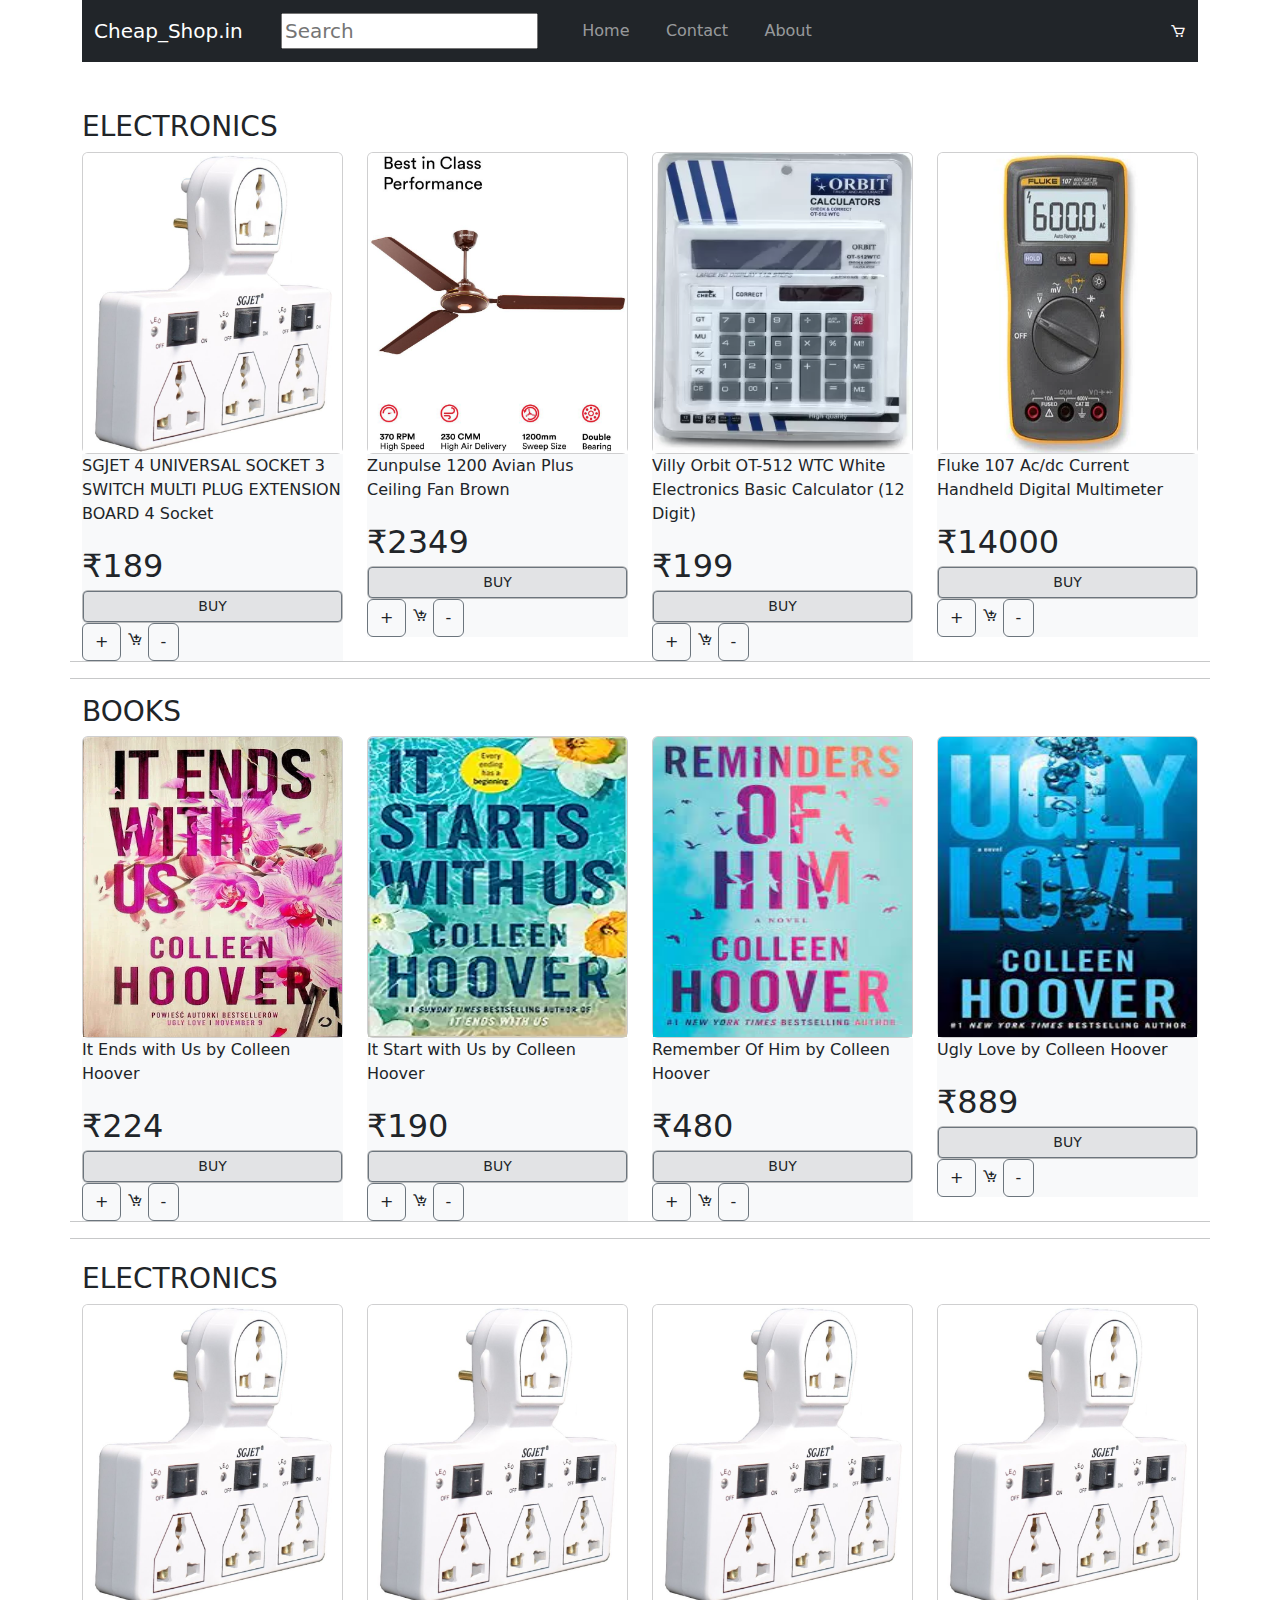
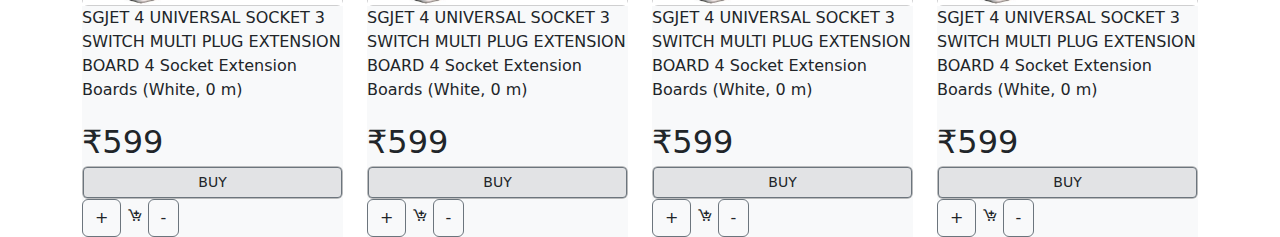
==== HTML/Home.html @ 95d1784e "HTML added" ====
<!DOCTYPE html>
<html lang="en">

<head>
    <meta charset="UTF-8" />
    <meta name="viewport" content="width=device-width, initial-scale=1.0" />
    <title>Cheap_Shop</title>
    <link href='https://unpkg.com/boxicons@2.1.4/css/boxicons.min.css' rel='stylesheet'>
    <link rel="stylesheet" href="../CSS/bootstrap.min.css" />
    <link href="https://unpkg.com/boxicons@2.1.4/css/boxicons.min.css" rel="stylesheet" />
    <link rel="stylesheet" href="https://cdnjs.cloudflare.com/ajax/libs/font-awesome/4.7.0/css/font-awesome.min.css">
    <meta name="viewport" content="width=device-width, initial-scale=1">

</head>

<body>
    <header>
        <div class="container">
            <nav class="navbar navbar-expand-md bg-dark navbar-dark">
                <div class="container-fluid">
                    <a href="#" class="navbar-brand">
                        Cheap_Shop.in
                        &nbsp&nbsp&nbsp&nbsp
                        <input id="search " type="text" placeholder="Search" autocomplete="off">
                    </a>&nbsp&nbsp&nbsp&nbsp
                    <ul class="navbar-nav me-auto">
                        <li class="nav-item">
                            <a href="#" class="nav-link">Home</a>
                        </li>&nbsp&nbsp&nbsp&nbsp
                        <li class="nav-item">
                            <a href="#" class="nav-link">Contact</a>
                        </li>&nbsp&nbsp&nbsp&nbsp
                        <li class="nav-item">
                            <a href="#" class="nav-link">About</a>
                        </li>
                    </ul>
                    <i class='bx bx-cart bx-tada' style='color:#fff9f9'></i>
                </div>
            </nav>
        </div>
    </header>

    <br><br />


    <!-- FIRST ROW -->
    <!-- 1 -->
    <div class="container">
        <header>
            <nav>
                <h3>ELECTRONICS</h3>
            </nav>
        </header>
        <div class="row">
            <div class="col-md-3">
                <div class="card bg-light-subtle">
                    <img class="card-img-top" src="../Images/electronics1.jpg" alt="UNIVERSAL SOCKET" width="150px"
                        height="300px" />
                </div>
                <div class="card-body bg-body-tertiary">
                    <p>
                        SGJET 4 UNIVERSAL SOCKET 3 SWITCH MULTI PLUG EXTENSION BOARD 4 Socket
                    </p>
                    <span style="font-size: 2em;">₹189</span>
                    <div class="card footer bg-secondary-subtle">
                        <button class="btn border border-secondary btn-sm">BUY</button>
                    </div>
                    <button class="btn border border-secondary">+</button>
                    <i class='bx bx-cart-add bx-flashing'></i>
                    <button class="btn border border-secondary">-</button>
                </div>
            </div>


            </hr>
            <br>
            <!-- 2 -->
            <div class="col-md-3">
                <div class="card bg-light-subtle">
                    <img class="card-img-top" src="../Images/electronics2.jpg" alt="Ceiling Fan" width="50px"
                        height="300px" />
                </div>
                <div class="card-body bg-body-tertiary">
                    <p>
                        Zunpulse 1200 Avian Plus Ceiling Fan Brown
                    </p>
                    <span style="font-size: 2em;">₹2349</span>
                    <div class="card footer bg-secondary-subtle">
                        <button class="btn border border-secondary btn-sm">BUY</button>
                    </div>
                    <button class="btn border border-secondary">+</button>
                    <i class='bx bx-cart-add bx-flashing'></i>
                    <button class="btn border border-secondary">-</button>
                </div>
            </div>

            <!-- 3 -->
            <div class="col-md-3">
                <div class="card bg-light-subtle">
                    <img class="card-img-top" src="../Images/electronics3.jpg" alt="Calculator" width="50px"
                        height="300px" />
                </div>
                <div class="card-body bg-body-tertiary">
                    <p>
                        Villy Orbit OT-512 WTC White Electronics Basic Calculator (12 Digit)
                    </p>
                    <span style="font-size: 2em;">₹199</span>
                    <div class="card footer bg-secondary-subtle">
                        <button class="btn border border-secondary btn-sm">BUY</button>
                    </div>
                    <button class="btn border border-secondary">+</button>
                    <i class='bx bx-cart-add bx-flashing'></i>
                    <button class="btn border border-secondary">-</button>
                </div>
            </div>
            <!-- 4 -->
            <div class="col-md-3">
                <div class="card bg-light-subtle">
                    <img class="card-img-top" src="../Images/electronics4.jpg" alt="UNIVERSAL SOCKET" width="50px"
                        height="300px" />
                </div>
                <div class="card-body bg-body-tertiary">
                    <p>
                        Fluke 107 Ac/dc Current Handheld Digital Multimeter
                    </p>
                    <span style="font-size: 2em;">₹14000</span>
                    <div class="card footer bg-secondary-subtle">
                        <button class="btn border border-secondary btn-sm">BUY</button>
                    </div>
                    <button class="btn border border-secondary">+</button>
                    <i class='bx bx-cart-add bx-flashing'></i>
                    <button class="btn border border-secondary">-</button>
                </div>
            </div>

            <br><br />

<!-- SECOND ROW -->
<!-- 1 -->
<hr><hr/>
            <div class="container">
                <header>
                    <nav>
                        <h3>BOOKS</h3>
                    </nav>
                </header>
                <div class="row">
                    <div class="col-md-3">
                        <div class="card bg-light-subtle">
                            <img class="card-img-top" src="../Images/books1" alt="LOADING.." width="150px"
                                height="300px" />
                        </div>
                        <div class="card-body bg-body-tertiary">
                            <p>
                                It Ends with Us by Colleen Hoover
                            </p>
                            <span style="font-size: 2em;">₹224</span>
                            <div class="card footer bg-secondary-subtle">
                                <button class="btn border border-secondary btn-sm">BUY</button>
                            </div>
                            <button class="btn border border-secondary">+</button>
                            <i class='bx bx-cart-add bx-flashing'></i>
                            <button class="btn border border-secondary">-</button>
                        </div>
                    </div>
                    </hr>
                    <br>

     <!-- 2 -->
                    <div class="col-md-3">
                        <div class="card bg-light-subtle">
                            <img class="card-img-top" src="../Images/books2" alt="LOADING..."
                                width="50px" height="300px" />
                        </div>
                        <div class="card-body bg-body-tertiary">
                            <p>
                                It Start with Us by Colleen Hoover
                            </p>
                            <span style="font-size: 2em;">₹190</span>
                            <div class="card footer bg-secondary-subtle">
                                <button class="btn border border-secondary btn-sm">BUY</button>
                            </div>
                            <button class="btn border border-secondary">+</button>
                            <i class='bx bx-cart-add bx-flashing'></i>
                            <button class="btn border border-secondary">-</button>
                        </div>
                    </div>

                    <!-- 3 -->
                    <div class="col-md-3">
                        <div class="card bg-light-subtle">
                            <img class="card-img-top" src="../Images/books3" alt="LOADING..."
                                width="50px" height="300px" />
                        </div>
                        <div class="card-body bg-body-tertiary">
                            <p>
                                Remember Of Him by Colleen Hoover
                            </p>
                            <span style="font-size: 2em;">₹480</span>
                            <div class="card footer bg-secondary-subtle">
                                <button class="btn border border-secondary btn-sm">BUY</button>
                            </div>
                            <button class="btn border border-secondary">+</button>
                            <i class='bx bx-cart-add bx-flashing'></i>
                            <button class="btn border border-secondary">-</button>
                        </div>
                    </div>

                    <!-- 4 -->
                    <div class="col-md-3">
                        <div class="card bg-light-subtle">
                            <img class="card-img-top" src="../Images/books4" alt="LOADING.."
                                width="50px" height="300px" />
                        </div>
                        <div class="card-body bg-body-tertiary">
                            <p>
                              Ugly Love by Colleen Hoover
                            </p>
                            <span style="font-size: 2em;">₹889</span>
                            <div class="card footer bg-secondary-subtle">
                                <button class="btn border border-secondary btn-sm">BUY</button>
                            </div>
                            <button class="btn border border-secondary">+</button>
                            <i class='bx bx-cart-add bx-flashing'></i>
                            <button class="btn border border-secondary">-</button>
                        </div>
                    </div>

<hr><hr/>
<!-- THIRD ROW -->
<!-- 1 -->
                    <br>
                    <div class="container">
                        <header>
                            <nav>
                                <h3>ELECTRONICS</h3>
                            </nav>
                        </header>
                        <div class="row">
                            <div class="col-md-3">
                                <div class="card bg-light-subtle">
                                    <img class="card-img-top" src="../Images/electronics1.jpg" alt="UNIVERSAL SOCKET"
                                        width="150px" height="300px" />
                                </div>
                                <div class="card-body bg-body-tertiary">
                                    <p>
                                        SGJET 4 UNIVERSAL SOCKET 3 SWITCH MULTI PLUG EXTENSION BOARD 4 Socket Extension
                                        Boards (White, 0
                                        m)
                                    </p>
                                    <span style="font-size: 2em;">₹599</span>
                                    <div class="card footer bg-secondary-subtle">
                                        <button class="btn border border-secondary btn-sm">BUY</button>
                                    </div>
                                    <button class="btn border border-secondary">+</button>
                                    <i class='bx bx-cart-add bx-flashing'></i>
                                    <button class="btn border border-secondary">-</button>
                                </div>
                            </div>


                            </hr>
                            <br>

                            <div class="col-md-3">
                                <div class="card bg-light-subtle">
                                    <img class="card-img-top" src="../Images/electronics1.jpg" alt="UNIVERSAL SOCKET"
                                        width="50px" height="300px" />
                                </div>
                                <div class="card-body bg-body-tertiary">
                                    <p>
                                        SGJET 4 UNIVERSAL SOCKET 3 SWITCH MULTI PLUG EXTENSION BOARD 4 Socket Extension
                                        Boards (White, 0
                                        m)
                                    </p>
                                    <span style="font-size: 2em;">₹599</span>
                                    <div class="card footer bg-secondary-subtle">
                                        <button class="btn border border-secondary btn-sm">BUY</button>
                                    </div>
                                    <button class="btn border border-secondary">+</button>
                                    <i class='bx bx-cart-add bx-flashing'></i>
                                    <button class="btn border border-secondary">-</button>
                                </div>
                            </div>

                            <div class="col-md-3">
                                <div class="card bg-light-subtle">
                                    <img class="card-img-top" src="../Images/electronics1.jpg" alt="UNIVERSAL SOCKET"
                                        width="50px" height="300px" />
                                </div>
                                <div class="card-body bg-body-tertiary">
                                    <p>
                                        SGJET 4 UNIVERSAL SOCKET 3 SWITCH MULTI PLUG EXTENSION BOARD 4 Socket Extension
                                        Boards (White, 0
                                        m)
                                    </p>
                                    <span style="font-size: 2em;">₹599</span>
                                    <div class="card footer bg-secondary-subtle">
                                        <button class="btn border border-secondary btn-sm">BUY</button>
                                    </div>
                                    <button class="btn border border-secondary">+</button>
                                    <i class='bx bx-cart-add bx-flashing'></i>
                                    <button class="btn border border-secondary">-</button>
                                </div>
                            </div>
                            <div class="col-md-3">
                                <div class="card bg-light-subtle">
                                    <img class="card-img-top" src="../Images/electronics1.jpg" alt="UNIVERSAL SOCKET"
                                        width="50px" height="300px" />
                                </div>
                                <div class="card-body bg-body-tertiary">
                                    <p>
                                        SGJET 4 UNIVERSAL SOCKET 3 SWITCH MULTI PLUG EXTENSION BOARD 4 Socket Extension
                                        Boards (White, 0
                                        m)
                                    </p>
                                    <span style="font-size: 2em;">₹599</span>
                                    <div class="card footer bg-secondary-subtle">
                                        <button class="btn border border-secondary btn-sm">BUY</button>
                                    </div>
                                    <button class="btn border border-secondary">+</button>
                                    <i class='bx bx-cart-add bx-flashing'></i>
                                    <button class="btn border border-secondary">-</button>
                                </div>
                            </div>


                            <br /><br />
                            <br />

                            <script src="../JS/bootstrap.bundle.min.js"></script>
</body>

</html>
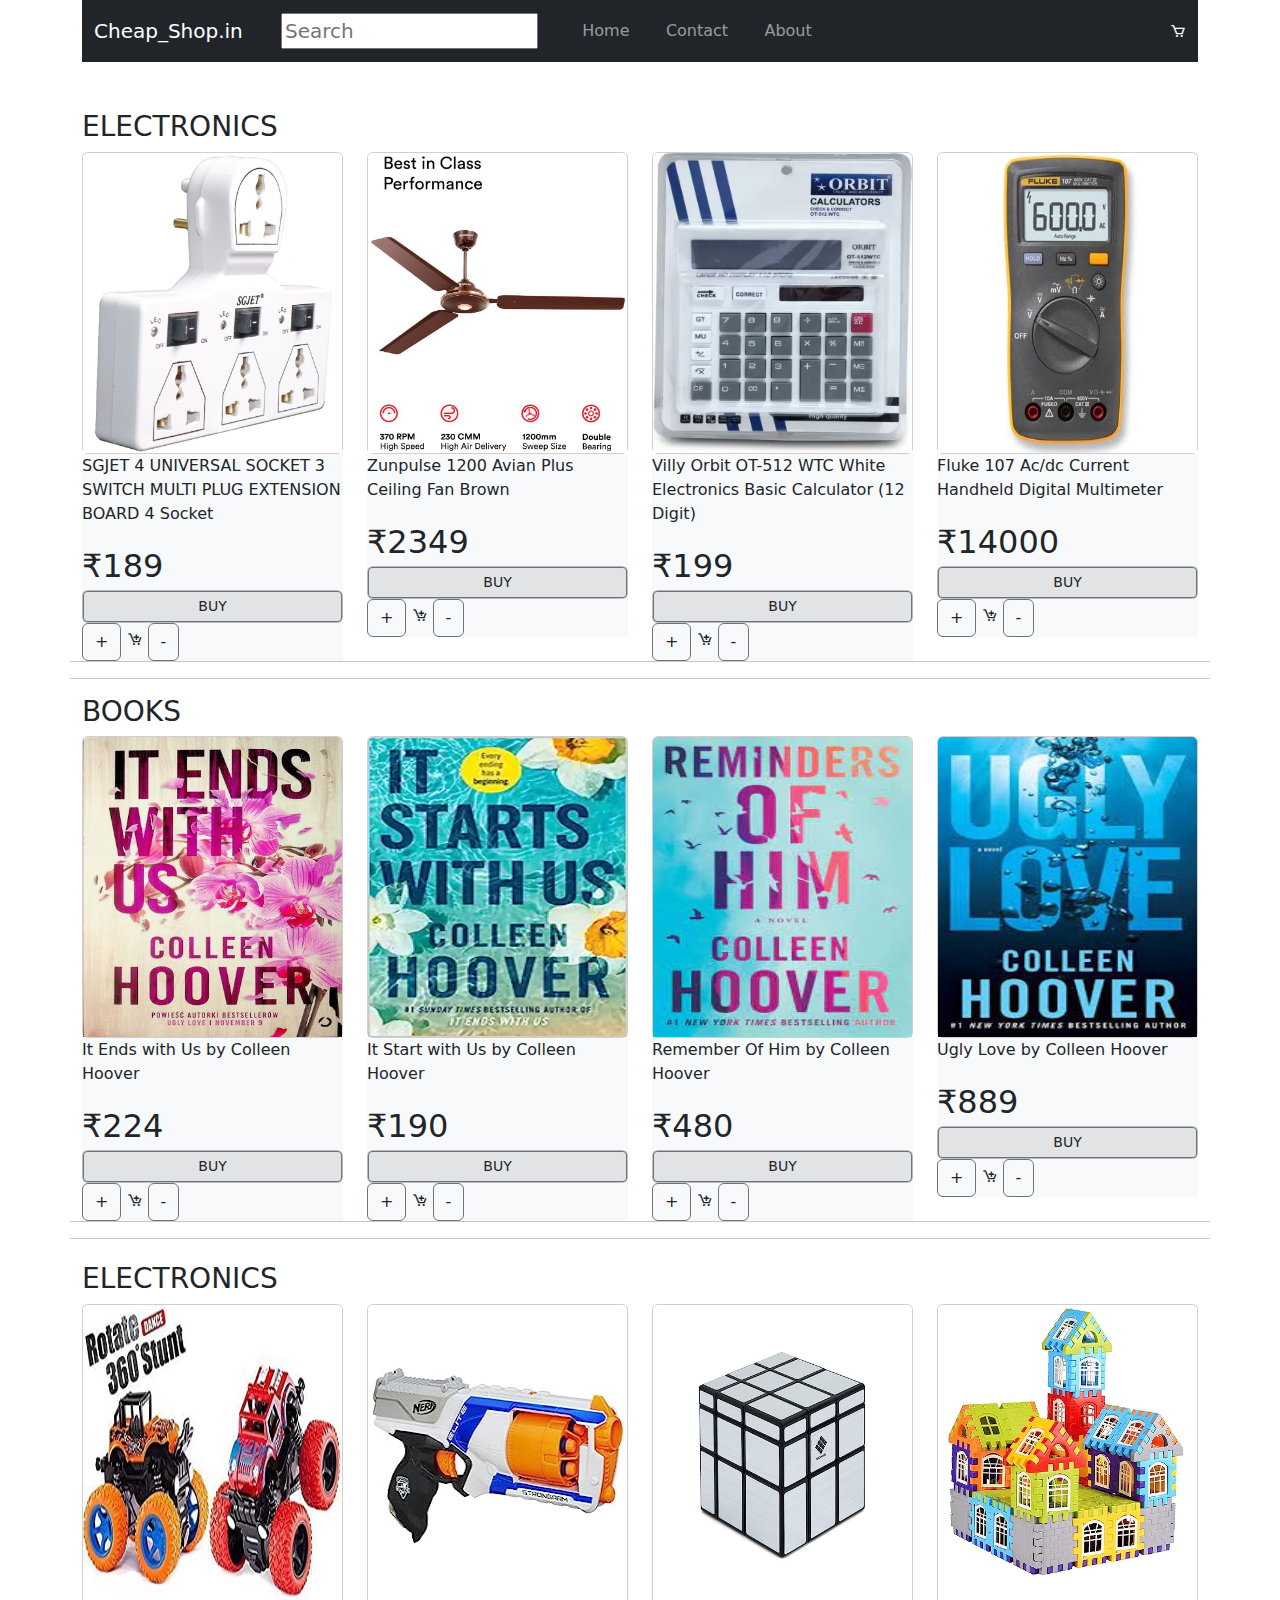
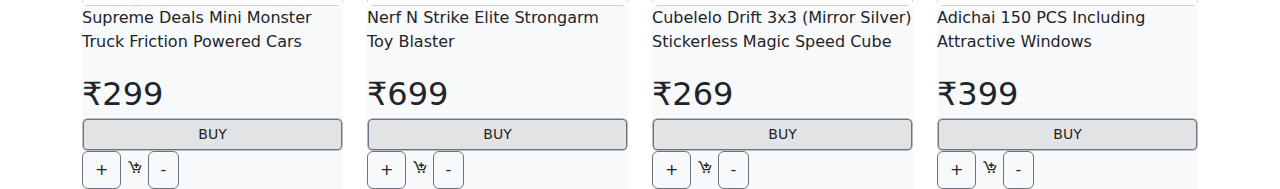
==== commit 81b5c1a0: "added" ====
--- a/HTML/Home.html
+++ b/HTML/Home.html
@@ -135,9 +135,10 @@
 
             <br><br />
 
-<!-- SECOND ROW -->
-<!-- 1 -->
-<hr><hr/>
+            <!-- SECOND ROW -->
+            <!-- 1 -->
+            <hr>
+            <hr />
             <div class="container">
                 <header>
                     <nav>
@@ -166,11 +167,11 @@
                     </hr>
                     <br>
 
-     <!-- 2 -->
+                    <!-- 2 -->
                     <div class="col-md-3">
                         <div class="card bg-light-subtle">
-                            <img class="card-img-top" src="../Images/books2" alt="LOADING..."
-                                width="50px" height="300px" />
+                            <img class="card-img-top" src="../Images/books2" alt="LOADING..." width="50px"
+                                height="300px" />
                         </div>
                         <div class="card-body bg-body-tertiary">
                             <p>
@@ -189,8 +190,8 @@
                     <!-- 3 -->
                     <div class="col-md-3">
                         <div class="card bg-light-subtle">
-                            <img class="card-img-top" src="../Images/books3" alt="LOADING..."
-                                width="50px" height="300px" />
+                            <img class="card-img-top" src="../Images/books3" alt="LOADING..." width="50px"
+                                height="300px" />
                         </div>
                         <div class="card-body bg-body-tertiary">
                             <p>
@@ -209,12 +210,12 @@
                     <!-- 4 -->
                     <div class="col-md-3">
                         <div class="card bg-light-subtle">
-                            <img class="card-img-top" src="../Images/books4" alt="LOADING.."
-                                width="50px" height="300px" />
+                            <img class="card-img-top" src="../Images/books4" alt="LOADING.." width="50px"
+                                height="300px" />
                         </div>
                         <div class="card-body bg-body-tertiary">
                             <p>
-                              Ugly Love by Colleen Hoover
+                                Ugly Love by Colleen Hoover
                             </p>
                             <span style="font-size: 2em;">₹889</span>
                             <div class="card footer bg-secondary-subtle">
@@ -226,9 +227,10 @@
                         </div>
                     </div>
 
-<hr><hr/>
-<!-- THIRD ROW -->
-<!-- 1 -->
+                    <hr>
+                    <hr />
+                    <!-- THIRD ROW -->
+                    <!-- 1 -->
                     <br>
                     <div class="container">
                         <header>
@@ -239,16 +241,14 @@
                         <div class="row">
                             <div class="col-md-3">
                                 <div class="card bg-light-subtle">
-                                    <img class="card-img-top" src="../Images/electronics1.jpg" alt="UNIVERSAL SOCKET"
-                                        width="150px" height="300px" />
+                                    <img class="card-img-top" src="../Images/toys1" alt="LOADING..." width="150px"
+                                        height="300px" />
                                 </div>
                                 <div class="card-body bg-body-tertiary">
                                     <p>
-                                        SGJET 4 UNIVERSAL SOCKET 3 SWITCH MULTI PLUG EXTENSION BOARD 4 Socket Extension
-                                        Boards (White, 0
-                                        m)
+                                        Supreme Deals Mini Monster Truck Friction Powered Cars
                                     </p>
-                                    <span style="font-size: 2em;">₹599</span>
+                                    <span style="font-size: 2em;">₹299</span>
                                     <div class="card footer bg-secondary-subtle">
                                         <button class="btn border border-secondary btn-sm">BUY</button>
                                     </div>
@@ -262,18 +262,17 @@
                             </hr>
                             <br>
 
+  <!-- 2 -->
                             <div class="col-md-3">
                                 <div class="card bg-light-subtle">
-                                    <img class="card-img-top" src="../Images/electronics1.jpg" alt="UNIVERSAL SOCKET"
-                                        width="50px" height="300px" />
+                                    <img class="card-img-top" src="../Images/toys2" alt="LOADING.." width="50px"
+                                        height="300px" />
                                 </div>
                                 <div class="card-body bg-body-tertiary">
                                     <p>
-                                        SGJET 4 UNIVERSAL SOCKET 3 SWITCH MULTI PLUG EXTENSION BOARD 4 Socket Extension
-                                        Boards (White, 0
-                                        m)
+                                        Nerf N Strike Elite Strongarm Toy Blaster
                                     </p>
-                                    <span style="font-size: 2em;">₹599</span>
+                                    <span style="font-size: 2em;">₹699</span>
                                     <div class="card footer bg-secondary-subtle">
                                         <button class="btn border border-secondary btn-sm">BUY</button>
                                     </div>
@@ -283,18 +282,17 @@
                                 </div>
                             </div>
 
+ <!-- 3 -->
                             <div class="col-md-3">
                                 <div class="card bg-light-subtle">
-                                    <img class="card-img-top" src="../Images/electronics1.jpg" alt="UNIVERSAL SOCKET"
+                                    <img class="card-img-top" src="../Images/toys4.jpg" alt="LOADING..."
                                         width="50px" height="300px" />
                                 </div>
                                 <div class="card-body bg-body-tertiary">
                                     <p>
-                                        SGJET 4 UNIVERSAL SOCKET 3 SWITCH MULTI PLUG EXTENSION BOARD 4 Socket Extension
-                                        Boards (White, 0
-                                        m)
+                                        Cubelelo Drift 3x3 (Mirror Silver) Stickerless Magic Speed Cube
                                     </p>
-                                    <span style="font-size: 2em;">₹599</span>
+                                    <span style="font-size: 2em;">₹269</span>
                                     <div class="card footer bg-secondary-subtle">
                                         <button class="btn border border-secondary btn-sm">BUY</button>
                                     </div>
@@ -303,18 +301,18 @@
                                     <button class="btn border border-secondary">-</button>
                                 </div>
                             </div>
+
+  <!-- 4 -->
                             <div class="col-md-3">
                                 <div class="card bg-light-subtle">
-                                    <img class="card-img-top" src="../Images/electronics1.jpg" alt="UNIVERSAL SOCKET"
+                                    <img class="card-img-top" src="../Images/toys3.jpg" alt="LOADING..."
                                         width="50px" height="300px" />
                                 </div>
                                 <div class="card-body bg-body-tertiary">
                                     <p>
-                                        SGJET 4 UNIVERSAL SOCKET 3 SWITCH MULTI PLUG EXTENSION BOARD 4 Socket Extension
-                                        Boards (White, 0
-                                        m)
+                                        Adichai 150 PCS Including Attractive Windows
                                     </p>
-                                    <span style="font-size: 2em;">₹599</span>
+                                    <span style="font-size: 2em;">₹399</span>
                                     <div class="card footer bg-secondary-subtle">
                                         <button class="btn border border-secondary btn-sm">BUY</button>
                                     </div>
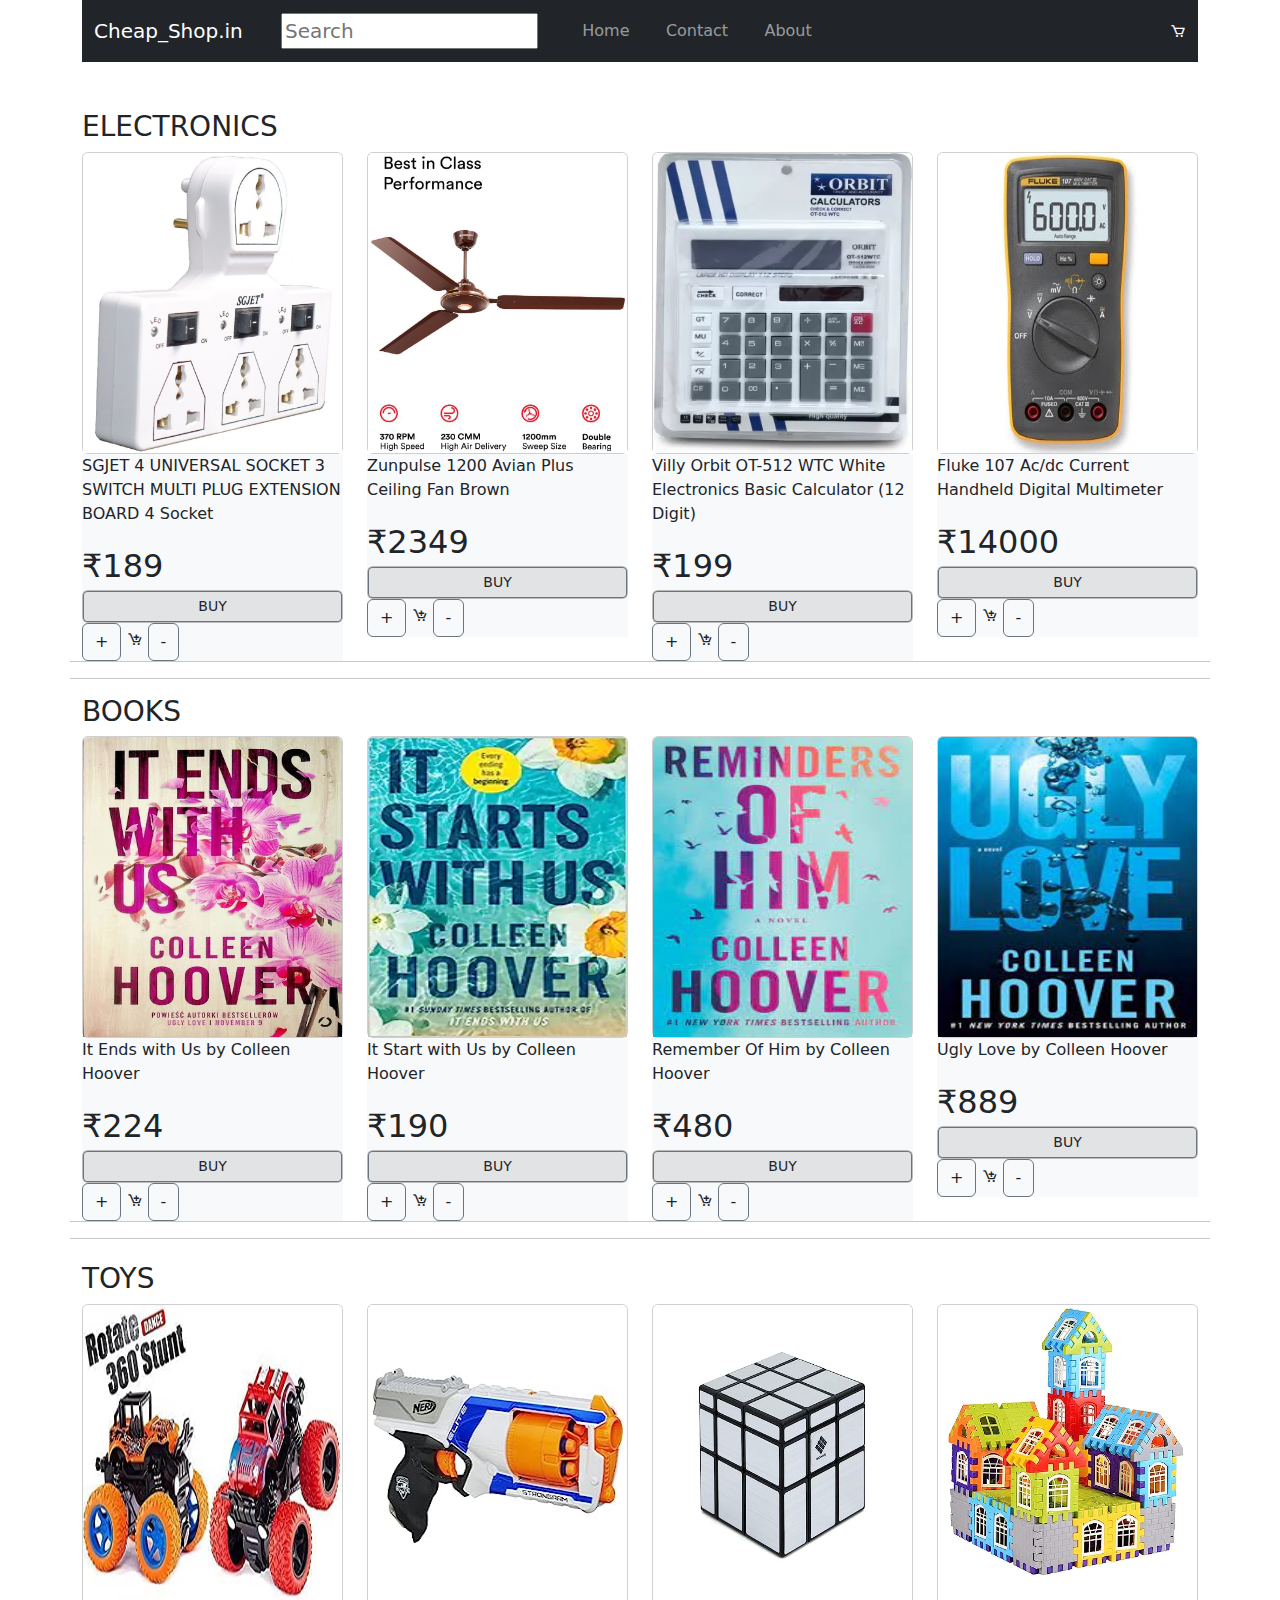
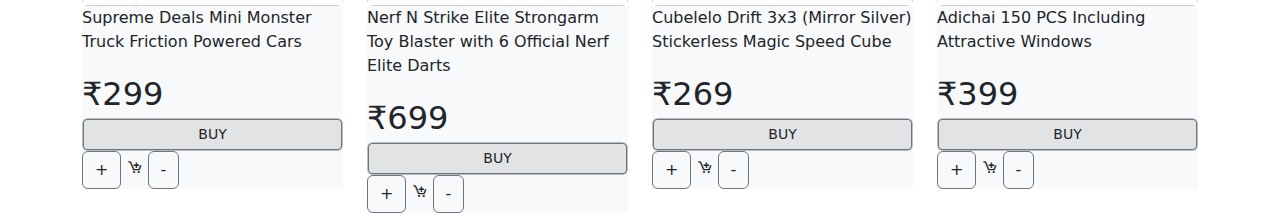
==== commit aca41d85: "added" ====
--- a/HTML/Home.html
+++ b/HTML/Home.html
@@ -235,7 +235,7 @@
                     <div class="container">
                         <header>
                             <nav>
-                                <h3>ELECTRONICS</h3>
+                                <h3>TOYS</h3>
                             </nav>
                         </header>
                         <div class="row">
@@ -270,7 +270,7 @@
                                 </div>
                                 <div class="card-body bg-body-tertiary">
                                     <p>
-                                        Nerf N Strike Elite Strongarm Toy Blaster
+                                        Nerf N Strike Elite Strongarm Toy Blaster with 6 Official Nerf Elite Darts
                                     </p>
                                     <span style="font-size: 2em;">₹699</span>
                                     <div class="card footer bg-secondary-subtle">
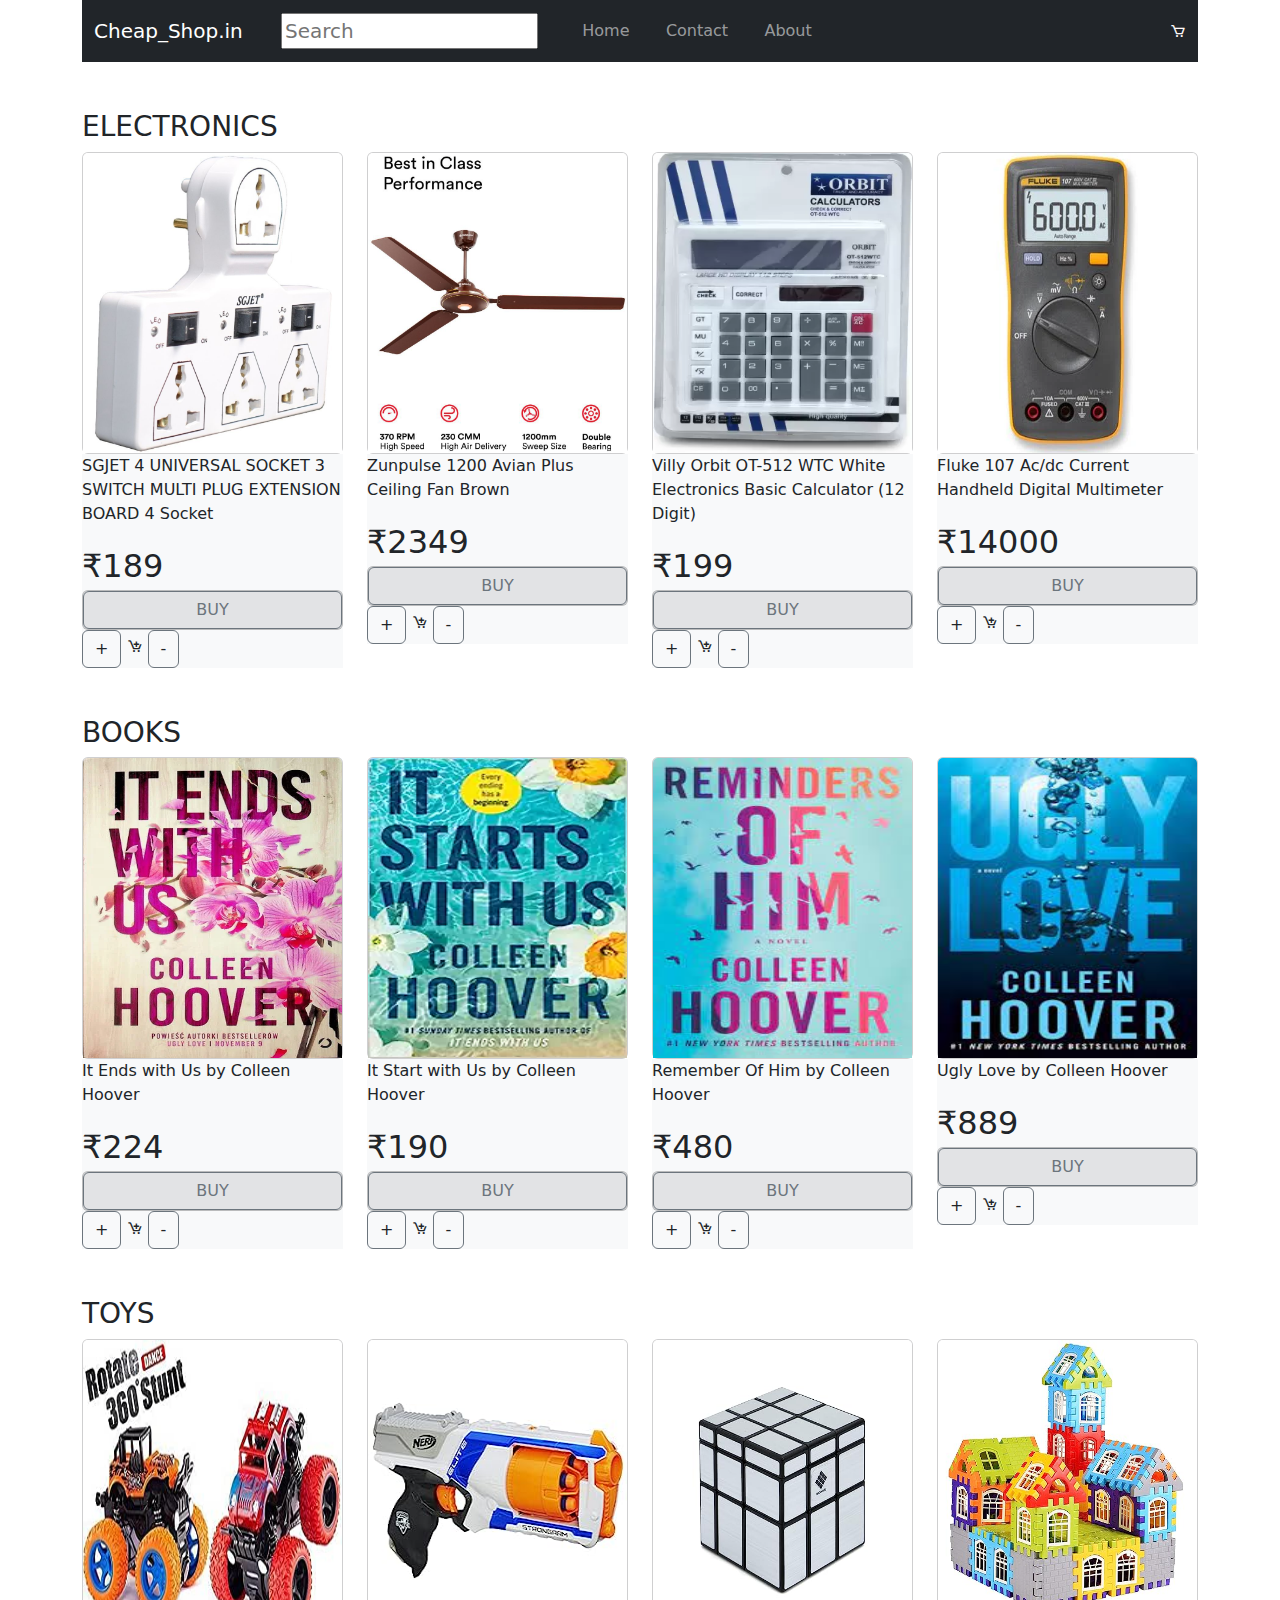
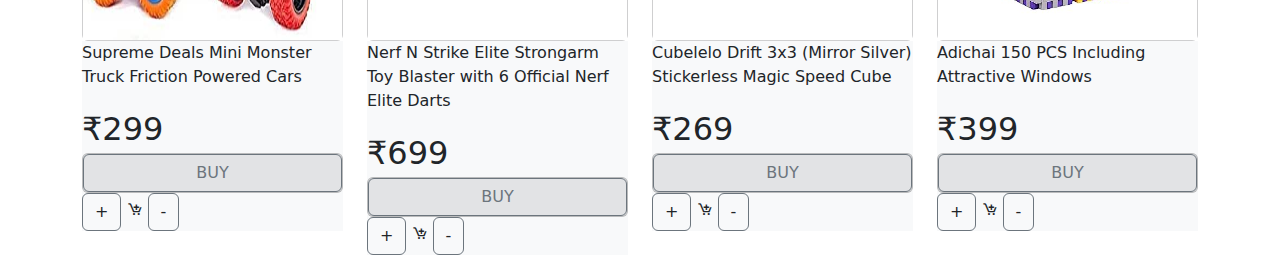
==== commit 1821af38: "added" ====
--- a/HTML/Home.html
+++ b/HTML/Home.html
@@ -10,7 +10,6 @@
     <link href="https://unpkg.com/boxicons@2.1.4/css/boxicons.min.css" rel="stylesheet" />
     <link rel="stylesheet" href="https://cdnjs.cloudflare.com/ajax/libs/font-awesome/4.7.0/css/font-awesome.min.css">
     <meta name="viewport" content="width=device-width, initial-scale=1">
-
 </head>
 
 <body>
@@ -63,7 +62,7 @@
                     </p>
                     <span style="font-size: 2em;">₹189</span>
                     <div class="card footer bg-secondary-subtle">
-                        <button class="btn border border-secondary btn-sm">BUY</button>
+                        <button class="btn btn-outline-secondary">BUY</button>
                     </div>
                     <button class="btn border border-secondary">+</button>
                     <i class='bx bx-cart-add bx-flashing'></i>
@@ -86,7 +85,7 @@
                     </p>
                     <span style="font-size: 2em;">₹2349</span>
                     <div class="card footer bg-secondary-subtle">
-                        <button class="btn border border-secondary btn-sm">BUY</button>
+                        <button class="btn btn-outline-secondary">BUY</button>
                     </div>
                     <button class="btn border border-secondary">+</button>
                     <i class='bx bx-cart-add bx-flashing'></i>
@@ -106,7 +105,7 @@
                     </p>
                     <span style="font-size: 2em;">₹199</span>
                     <div class="card footer bg-secondary-subtle">
-                        <button class="btn border border-secondary btn-sm">BUY</button>
+                        <button class="btn btn-outline-secondary">BUY</button>
                     </div>
                     <button class="btn border border-secondary">+</button>
                     <i class='bx bx-cart-add bx-flashing'></i>
@@ -125,7 +124,7 @@
                     </p>
                     <span style="font-size: 2em;">₹14000</span>
                     <div class="card footer bg-secondary-subtle">
-                        <button class="btn border border-secondary btn-sm">BUY</button>
+                        <button class="btn btn-outline-secondary">BUY</button>
                     </div>
                     <button class="btn border border-secondary">+</button>
                     <i class='bx bx-cart-add bx-flashing'></i>
@@ -133,13 +132,13 @@
                 </div>
             </div>
 
-            <br><br />
+
 
             <!-- SECOND ROW -->
             <!-- 1 -->
-            <hr>
-            <hr />
+
             <div class="container">
+                <br><br />
                 <header>
                     <nav>
                         <h3>BOOKS</h3>
@@ -157,7 +156,7 @@
                             </p>
                             <span style="font-size: 2em;">₹224</span>
                             <div class="card footer bg-secondary-subtle">
-                                <button class="btn border border-secondary btn-sm">BUY</button>
+                                <button class="btn btn-outline-secondary">BUY</button>
                             </div>
                             <button class="btn border border-secondary">+</button>
                             <i class='bx bx-cart-add bx-flashing'></i>
@@ -179,7 +178,7 @@
                             </p>
                             <span style="font-size: 2em;">₹190</span>
                             <div class="card footer bg-secondary-subtle">
-                                <button class="btn border border-secondary btn-sm">BUY</button>
+                                <button class="btn btn-outline-secondary">BUY</button>
                             </div>
                             <button class="btn border border-secondary">+</button>
                             <i class='bx bx-cart-add bx-flashing'></i>
@@ -199,7 +198,7 @@
                             </p>
                             <span style="font-size: 2em;">₹480</span>
                             <div class="card footer bg-secondary-subtle">
-                                <button class="btn border border-secondary btn-sm">BUY</button>
+                                <button class="btn btn-outline-secondary">BUY</button>
                             </div>
                             <button class="btn border border-secondary">+</button>
                             <i class='bx bx-cart-add bx-flashing'></i>
@@ -219,7 +218,7 @@
                             </p>
                             <span style="font-size: 2em;">₹889</span>
                             <div class="card footer bg-secondary-subtle">
-                                <button class="btn border border-secondary btn-sm">BUY</button>
+                                <button class="btn btn-outline-secondary">BUY</button>
                             </div>
                             <button class="btn border border-secondary">+</button>
                             <i class='bx bx-cart-add bx-flashing'></i>
@@ -227,12 +226,11 @@
                         </div>
                     </div>
 
-                    <hr>
-                    <hr />
                     <!-- THIRD ROW -->
                     <!-- 1 -->
                     <br>
                     <div class="container">
+                        <br><br />
                         <header>
                             <nav>
                                 <h3>TOYS</h3>
@@ -250,7 +248,7 @@
                                     </p>
                                     <span style="font-size: 2em;">₹299</span>
                                     <div class="card footer bg-secondary-subtle">
-                                        <button class="btn border border-secondary btn-sm">BUY</button>
+                                        <button class="btn btn-outline-secondary">BUY</button>
                                     </div>
                                     <button class="btn border border-secondary">+</button>
                                     <i class='bx bx-cart-add bx-flashing'></i>
@@ -262,7 +260,7 @@
                             </hr>
                             <br>
 
-  <!-- 2 -->
+                            <!-- 2 -->
                             <div class="col-md-3">
                                 <div class="card bg-light-subtle">
                                     <img class="card-img-top" src="../Images/toys2" alt="LOADING.." width="50px"
@@ -274,7 +272,7 @@
                                     </p>
                                     <span style="font-size: 2em;">₹699</span>
                                     <div class="card footer bg-secondary-subtle">
-                                        <button class="btn border border-secondary btn-sm">BUY</button>
+                                        <button class="btn btn-outline-secondary">BUY</button>
                                     </div>
                                     <button class="btn border border-secondary">+</button>
                                     <i class='bx bx-cart-add bx-flashing'></i>
@@ -282,11 +280,11 @@
                                 </div>
                             </div>
 
- <!-- 3 -->
+                            <!-- 3 -->
                             <div class="col-md-3">
                                 <div class="card bg-light-subtle">
-                                    <img class="card-img-top" src="../Images/toys4.jpg" alt="LOADING..."
-                                        width="50px" height="300px" />
+                                    <img class="card-img-top" src="../Images/toys4.jpg" alt="LOADING..." width="50px"
+                                        height="300px" />
                                 </div>
                                 <div class="card-body bg-body-tertiary">
                                     <p>
@@ -294,7 +292,7 @@
                                     </p>
                                     <span style="font-size: 2em;">₹269</span>
                                     <div class="card footer bg-secondary-subtle">
-                                        <button class="btn border border-secondary btn-sm">BUY</button>
+                                        <button class="btn btn-outline-secondary">BUY</button>
                                     </div>
                                     <button class="btn border border-secondary">+</button>
                                     <i class='bx bx-cart-add bx-flashing'></i>
@@ -302,11 +300,11 @@
                                 </div>
                             </div>
 
-  <!-- 4 -->
+                            <!-- 4 -->
                             <div class="col-md-3">
                                 <div class="card bg-light-subtle">
-                                    <img class="card-img-top" src="../Images/toys3.jpg" alt="LOADING..."
-                                        width="50px" height="300px" />
+                                    <img class="card-img-top" src="../Images/toys3.jpg" alt="LOADING..." width="50px"
+                                        height="300px" />
                                 </div>
                                 <div class="card-body bg-body-tertiary">
                                     <p>
@@ -314,7 +312,7 @@
                                     </p>
                                     <span style="font-size: 2em;">₹399</span>
                                     <div class="card footer bg-secondary-subtle">
-                                        <button class="btn border border-secondary btn-sm">BUY</button>
+                                        <button class="btn btn-outline-secondary">BUY</button>
                                     </div>
                                     <button class="btn border border-secondary">+</button>
                                     <i class='bx bx-cart-add bx-flashing'></i>
@@ -323,8 +321,7 @@
                             </div>
 
 
-                            <br /><br />
-                            <br />
+                            <br><br />
 
                             <script src="../JS/bootstrap.bundle.min.js"></script>
 </body>
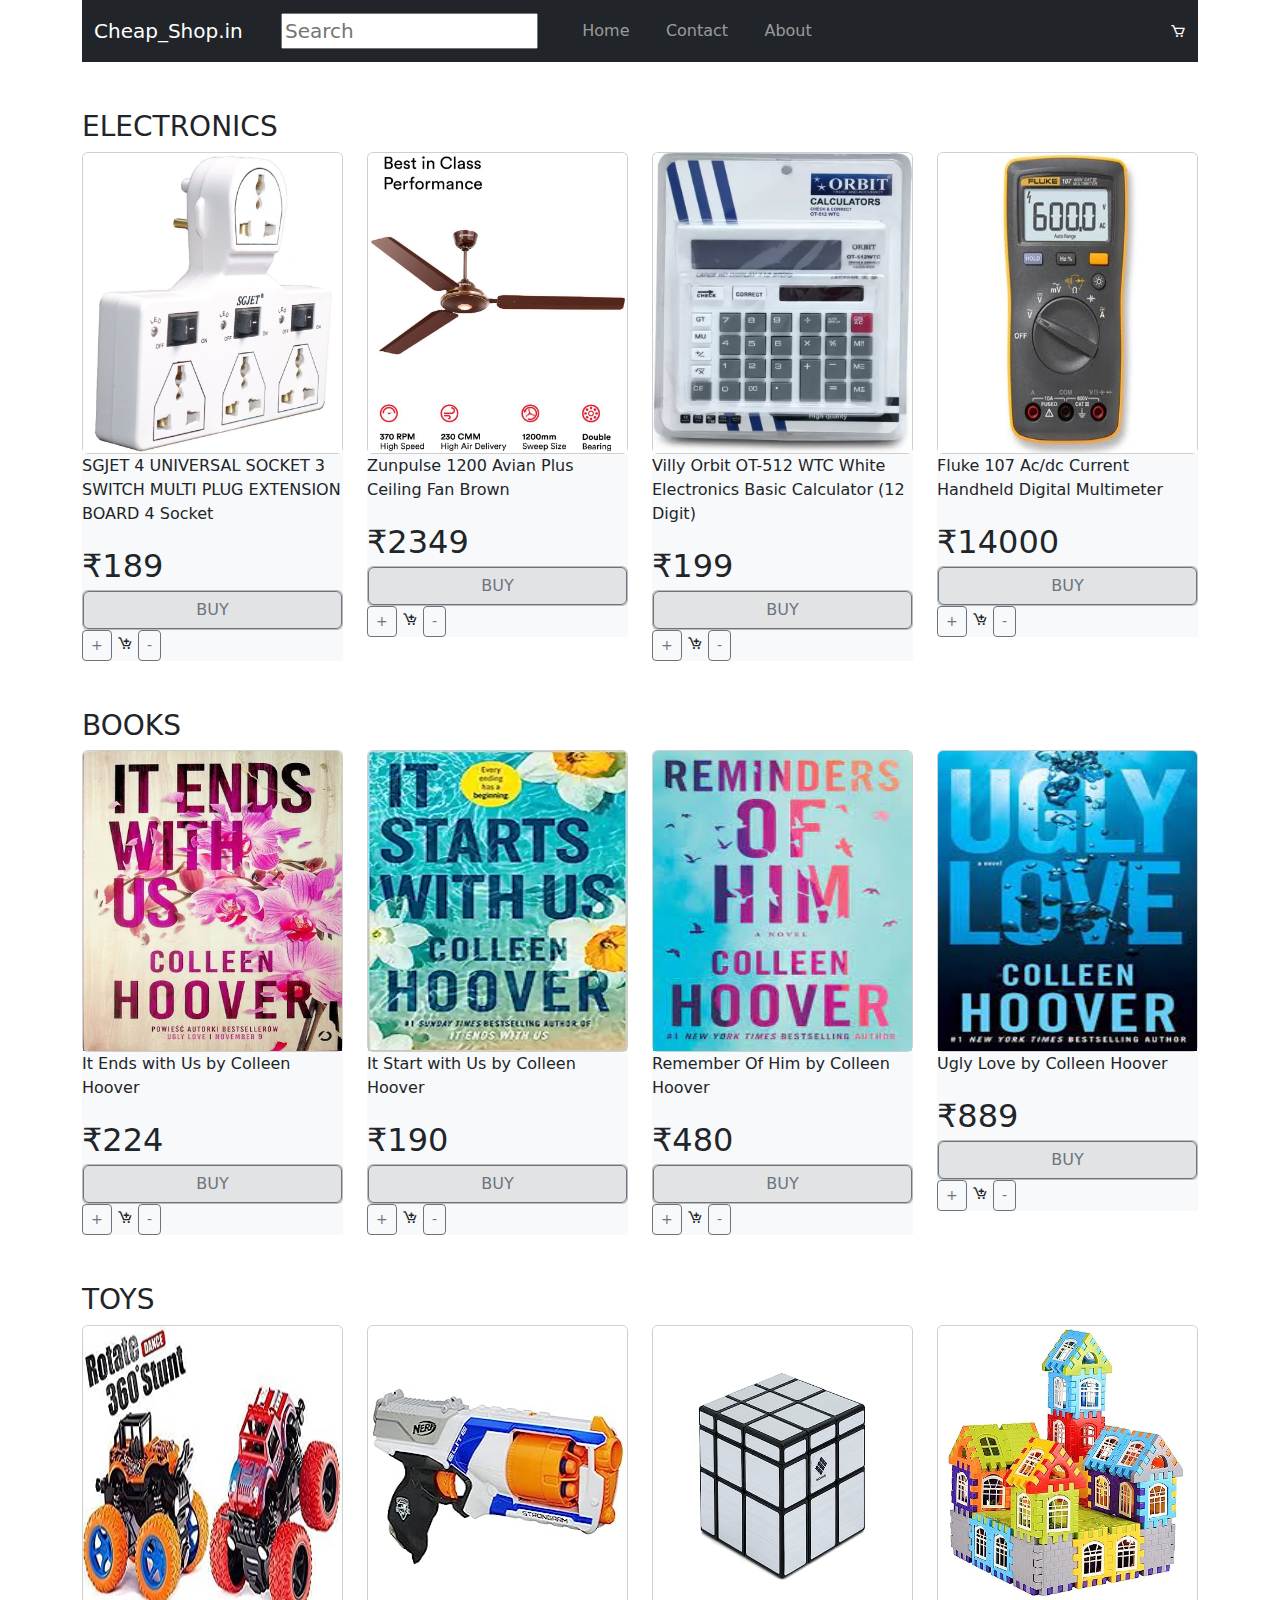
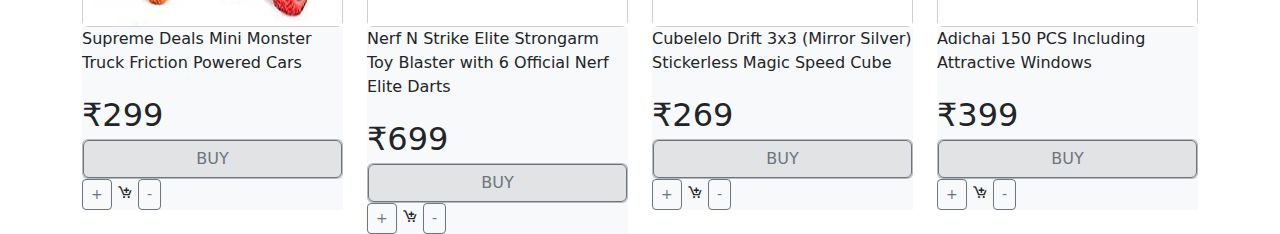
==== commit 48b98c3d: "added" ====
--- a/HTML/Home.html
+++ b/HTML/Home.html
@@ -64,9 +64,9 @@
                     <div class="card footer bg-secondary-subtle">
                         <button class="btn btn-outline-secondary">BUY</button>
                     </div>
-                    <button class="btn border border-secondary">+</button>
-                    <i class='bx bx-cart-add bx-flashing'></i>
-                    <button class="btn border border-secondary">-</button>
+                    <button class="btn btn-outline-secondary btn-sm">+</button>
+                    <i class='bx bx-cart-add bx-flashing'></i>
+                    <button class="btn btn-outline-secondary btn-sm">-</button>
                 </div>
             </div>
 
@@ -87,9 +87,9 @@
                     <div class="card footer bg-secondary-subtle">
                         <button class="btn btn-outline-secondary">BUY</button>
                     </div>
-                    <button class="btn border border-secondary">+</button>
-                    <i class='bx bx-cart-add bx-flashing'></i>
-                    <button class="btn border border-secondary">-</button>
+                    <button class="btn btn-outline-secondary btn-sm">+</button>
+                    <i class='bx bx-cart-add bx-flashing'></i>
+                    <button class="btn btn-outline-secondary btn-sm">-</button>
                 </div>
             </div>
 
@@ -107,9 +107,9 @@
                     <div class="card footer bg-secondary-subtle">
                         <button class="btn btn-outline-secondary">BUY</button>
                     </div>
-                    <button class="btn border border-secondary">+</button>
-                    <i class='bx bx-cart-add bx-flashing'></i>
-                    <button class="btn border border-secondary">-</button>
+                    <button class="btn btn-outline-secondary btn-sm">+</button>
+                    <i class='bx bx-cart-add bx-flashing'></i>
+                    <button class="btn btn-outline-secondary btn-sm">-</button>
                 </div>
             </div>
             <!-- 4 -->
@@ -126,9 +126,9 @@
                     <div class="card footer bg-secondary-subtle">
                         <button class="btn btn-outline-secondary">BUY</button>
                     </div>
-                    <button class="btn border border-secondary">+</button>
-                    <i class='bx bx-cart-add bx-flashing'></i>
-                    <button class="btn border border-secondary">-</button>
+                    <button class="btn btn-outline-secondary btn-sm">+</button>
+                    <i class='bx bx-cart-add bx-flashing'></i>
+                    <button class="btn btn-outline-secondary btn-sm">-</button>
                 </div>
             </div>
 
@@ -158,9 +158,9 @@
                             <div class="card footer bg-secondary-subtle">
                                 <button class="btn btn-outline-secondary">BUY</button>
                             </div>
-                            <button class="btn border border-secondary">+</button>
+                            <button class="btn btn-outline-secondary btn-sm">+</button>
                             <i class='bx bx-cart-add bx-flashing'></i>
-                            <button class="btn border border-secondary">-</button>
+                            <button class="btn btn-outline-secondary btn-sm">-</button>
                         </div>
                     </div>
                     </hr>
@@ -180,9 +180,9 @@
                             <div class="card footer bg-secondary-subtle">
                                 <button class="btn btn-outline-secondary">BUY</button>
                             </div>
-                            <button class="btn border border-secondary">+</button>
+                            <button class="btn btn-outline-secondary btn-sm">+</button>
                             <i class='bx bx-cart-add bx-flashing'></i>
-                            <button class="btn border border-secondary">-</button>
+                            <button class="btn btn-outline-secondary btn-sm">-</button>
                         </div>
                     </div>
 
@@ -200,9 +200,9 @@
                             <div class="card footer bg-secondary-subtle">
                                 <button class="btn btn-outline-secondary">BUY</button>
                             </div>
-                            <button class="btn border border-secondary">+</button>
+                            <button class="btn btn-outline-secondary btn-sm">+</button>
                             <i class='bx bx-cart-add bx-flashing'></i>
-                            <button class="btn border border-secondary">-</button>
+                            <button class="btn btn-outline-secondary btn-sm">-</button>
                         </div>
                     </div>
 
@@ -220,9 +220,9 @@
                             <div class="card footer bg-secondary-subtle">
                                 <button class="btn btn-outline-secondary">BUY</button>
                             </div>
-                            <button class="btn border border-secondary">+</button>
-                            <i class='bx bx-cart-add bx-flashing'></i>
-                            <button class="btn border border-secondary">-</button>
+                            <button class="btn btn-outline-secondary btn-sm">+</button>
+                    <i class='bx bx-cart-add bx-flashing'></i>
+                    <button class="btn btn-outline-secondary btn-sm">-</button>
                         </div>
                     </div>
 
@@ -250,9 +250,9 @@
                                     <div class="card footer bg-secondary-subtle">
                                         <button class="btn btn-outline-secondary">BUY</button>
                                     </div>
-                                    <button class="btn border border-secondary">+</button>
+                                    <button class="btn btn-outline-secondary btn-sm">+</button>
                                     <i class='bx bx-cart-add bx-flashing'></i>
-                                    <button class="btn border border-secondary">-</button>
+                                    <button class="btn btn-outline-secondary btn-sm">-</button>
                                 </div>
                             </div>
 
@@ -274,9 +274,9 @@
                                     <div class="card footer bg-secondary-subtle">
                                         <button class="btn btn-outline-secondary">BUY</button>
                                     </div>
-                                    <button class="btn border border-secondary">+</button>
+                                    <button class="btn btn-outline-secondary btn-sm">+</button>
                                     <i class='bx bx-cart-add bx-flashing'></i>
-                                    <button class="btn border border-secondary">-</button>
+                                    <button class="btn btn-outline-secondary btn-sm">-</button>
                                 </div>
                             </div>
 
@@ -294,9 +294,9 @@
                                     <div class="card footer bg-secondary-subtle">
                                         <button class="btn btn-outline-secondary">BUY</button>
                                     </div>
-                                    <button class="btn border border-secondary">+</button>
+                                    <button class="btn btn-outline-secondary btn-sm">+</button>
                                     <i class='bx bx-cart-add bx-flashing'></i>
-                                    <button class="btn border border-secondary">-</button>
+                                    <button class="btn btn-outline-secondary btn-sm">-</button>
                                 </div>
                             </div>
 
@@ -314,9 +314,9 @@
                                     <div class="card footer bg-secondary-subtle">
                                         <button class="btn btn-outline-secondary">BUY</button>
                                     </div>
-                                    <button class="btn border border-secondary">+</button>
+                                    <button class="btn btn-outline-secondary btn-sm">+</button>
                                     <i class='bx bx-cart-add bx-flashing'></i>
-                                    <button class="btn border border-secondary">-</button>
+                                    <button class="btn btn-outline-secondary btn-sm">-</button>
                                 </div>
                             </div>
 
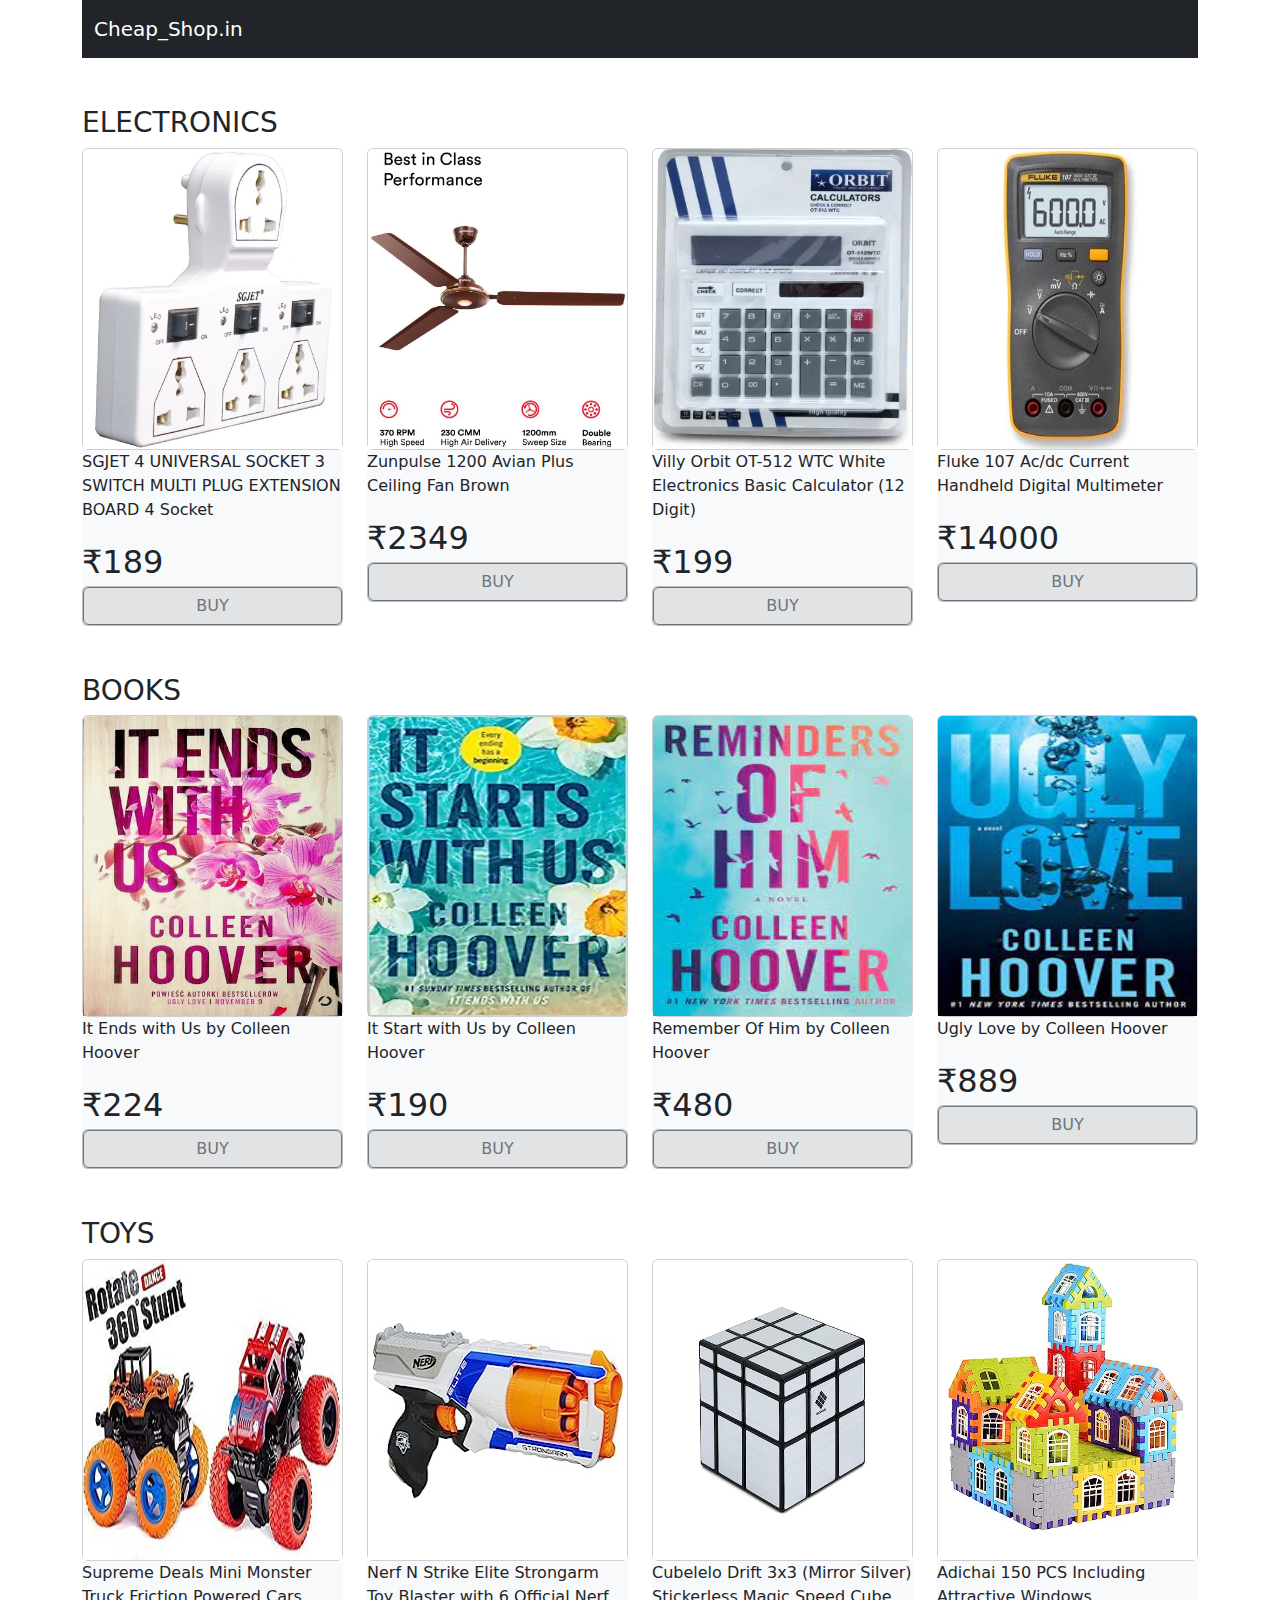
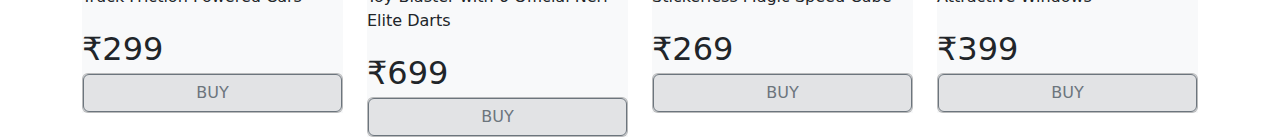
==== commit d8f3e6ad: "added" ====
--- a/HTML/Home.html
+++ b/HTML/Home.html
@@ -19,21 +19,26 @@
                 <div class="container-fluid">
                     <a href="#" class="navbar-brand">
                         Cheap_Shop.in
-                        &nbsp&nbsp&nbsp&nbsp
-                        <input id="search " type="text" placeholder="Search" autocomplete="off">
-                    </a>&nbsp&nbsp&nbsp&nbsp
-                    <ul class="navbar-nav me-auto">
-                        <li class="nav-item">
-                            <a href="#" class="nav-link">Home</a>
-                        </li>&nbsp&nbsp&nbsp&nbsp
-                        <li class="nav-item">
-                            <a href="#" class="nav-link">Contact</a>
-                        </li>&nbsp&nbsp&nbsp&nbsp
-                        <li class="nav-item">
-                            <a href="#" class="nav-link">About</a>
-                        </li>
-                    </ul>
-                    <i class='bx bx-cart bx-tada' style='color:#fff9f9'></i>
+                        &nbsp&nbsp&nbsp&nbsp&nbsp&nbsp&nbsp&nbsp&nbsp&nbsp&nbsp
+                        &nbsp&nbsp&nbsp&nbsp&nbsp&nbsp&nbsp&nbsp&nbsp&nbsp&nbsp
+                        &nbsp&nbsp&nbsp&nbsp&nbsp&nbsp&nbsp&nbsp&nbsp&nbsp&nbsp
+                        &nbsp&nbsp&nbsp&nbsp&nbsp&nbsp&nbsp&nbsp&nbsp&nbsp&nbsp
+                        &nbsp&nbsp&nbsp&nbsp&nbsp&nbsp&nbsp&nbsp&nbsp&nbsp&nbsp
+                        &nbsp&nbsp&nbsp&nbsp&nbsp&nbsp&nbsp&nbsp&nbsp&nbsp&nbsp
+                        &nbsp&nbsp&nbsp&nbsp&nbsp&nbsp&nbsp&nbsp&nbsp&nbsp&nbsp
+                        &nbsp&nbsp&nbsp&nbsp&nbsp&nbsp&nbsp&nbsp&nbsp&nbsp&nbsp
+                        &nbsp&nbsp&nbsp&nbsp&nbsp&nbsp&nbsp&nbsp&nbsp&nbsp&nbsp
+                        &nbsp&nbsp&nbsp&nbsp&nbsp&nbsp&nbsp&nbsp&nbsp&nbsp&nbsp
+                        &nbsp&nbsp&nbsp&nbsp&nbsp&nbsp&nbsp&nbsp&nbsp&nbsp&nbsp
+                        &nbsp&nbsp&nbsp&nbsp&nbsp&nbsp&nbsp&nbsp&nbsp&nbsp&nbsp
+                        &nbsp&nbsp&nbsp&nbsp&nbsp&nbsp&nbsp&nbsp&nbsp&nbsp&nbsp
+                        &nbsp&nbsp&nbsp&nbsp&nbsp&nbsp&nbsp&nbsp&nbsp&nbsp&nbsp
+                        &nbsp&nbsp&nbsp&nbsp&nbsp&nbsp&nbsp&nbsp&nbsp&nbsp&nbsp
+                        &nbsp&nbsp&nbsp&nbsp&nbsp&nbsp&nbsp&nbsp&nbsp&nbsp&nbsp
+                        &nbsp&nbsp&nbsp&nbsp&nbsp&nbsp
+                        
+                        <a href="../HTML/Cart.html"><img src="../Images/store-regular-24 (1).png" alt="LOADING" style="width:42px;height:42px;"></a>
+                        <!-- <i class='bx bx-store' id="cart-icon"></i> -->
                 </div>
             </nav>
         </div>
@@ -62,11 +67,8 @@
                     </p>
                     <span style="font-size: 2em;">₹189</span>
                     <div class="card footer bg-secondary-subtle">
-                        <button class="btn btn-outline-secondary">BUY</button>
-                    </div>
-                    <button class="btn btn-outline-secondary btn-sm">+</button>
-                    <i class='bx bx-cart-add bx-flashing'></i>
-                    <button class="btn btn-outline-secondary btn-sm">-</button>
+                        <button onclick="document.location='../HTML/Cart.html'" class="btn btn-outline-secondary">BUY</button>                 
+                    </div>            
                 </div>
             </div>
 
@@ -85,11 +87,8 @@
                     </p>
                     <span style="font-size: 2em;">₹2349</span>
                     <div class="card footer bg-secondary-subtle">
-                        <button class="btn btn-outline-secondary">BUY</button>
-                    </div>
-                    <button class="btn btn-outline-secondary btn-sm">+</button>
-                    <i class='bx bx-cart-add bx-flashing'></i>
-                    <button class="btn btn-outline-secondary btn-sm">-</button>
+                        <button onclick="document.location='../HTML/Cart.html'" class="btn btn-outline-secondary">BUY</button>                 
+                    </div>  
                 </div>
             </div>
 
@@ -105,11 +104,8 @@
                     </p>
                     <span style="font-size: 2em;">₹199</span>
                     <div class="card footer bg-secondary-subtle">
-                        <button class="btn btn-outline-secondary">BUY</button>
-                    </div>
-                    <button class="btn btn-outline-secondary btn-sm">+</button>
-                    <i class='bx bx-cart-add bx-flashing'></i>
-                    <button class="btn btn-outline-secondary btn-sm">-</button>
+                        <button onclick="document.location='../HTML/Cart.html'" class="btn btn-outline-secondary">BUY</button>                 
+                    </div>  
                 </div>
             </div>
             <!-- 4 -->
@@ -124,11 +120,8 @@
                     </p>
                     <span style="font-size: 2em;">₹14000</span>
                     <div class="card footer bg-secondary-subtle">
-                        <button class="btn btn-outline-secondary">BUY</button>
-                    </div>
-                    <button class="btn btn-outline-secondary btn-sm">+</button>
-                    <i class='bx bx-cart-add bx-flashing'></i>
-                    <button class="btn btn-outline-secondary btn-sm">-</button>
+                        <button onclick="document.location='../HTML/Cart.html'" class="btn btn-outline-secondary">BUY</button>                 
+                    </div>  
                 </div>
             </div>
 
@@ -156,11 +149,8 @@
                             </p>
                             <span style="font-size: 2em;">₹224</span>
                             <div class="card footer bg-secondary-subtle">
-                                <button class="btn btn-outline-secondary">BUY</button>
-                            </div>
-                            <button class="btn btn-outline-secondary btn-sm">+</button>
-                            <i class='bx bx-cart-add bx-flashing'></i>
-                            <button class="btn btn-outline-secondary btn-sm">-</button>
+                                <button onclick="document.location='../HTML/Cart.html'" class="btn btn-outline-secondary">BUY</button>                 
+                            </div>  
                         </div>
                     </div>
                     </hr>
@@ -178,11 +168,8 @@
                             </p>
                             <span style="font-size: 2em;">₹190</span>
                             <div class="card footer bg-secondary-subtle">
-                                <button class="btn btn-outline-secondary">BUY</button>
-                            </div>
-                            <button class="btn btn-outline-secondary btn-sm">+</button>
-                            <i class='bx bx-cart-add bx-flashing'></i>
-                            <button class="btn btn-outline-secondary btn-sm">-</button>
+                                <button onclick="document.location='../HTML/Cart.html'" class="btn btn-outline-secondary">BUY</button>                 
+                            </div>  
                         </div>
                     </div>
 
@@ -198,11 +185,8 @@
                             </p>
                             <span style="font-size: 2em;">₹480</span>
                             <div class="card footer bg-secondary-subtle">
-                                <button class="btn btn-outline-secondary">BUY</button>
-                            </div>
-                            <button class="btn btn-outline-secondary btn-sm">+</button>
-                            <i class='bx bx-cart-add bx-flashing'></i>
-                            <button class="btn btn-outline-secondary btn-sm">-</button>
+                                <button onclick="document.location='../HTML/Cart.html'" class="btn btn-outline-secondary">BUY</button>                 
+                            </div>  
                         </div>
                     </div>
 
@@ -218,11 +202,8 @@
                             </p>
                             <span style="font-size: 2em;">₹889</span>
                             <div class="card footer bg-secondary-subtle">
-                                <button class="btn btn-outline-secondary">BUY</button>
-                            </div>
-                            <button class="btn btn-outline-secondary btn-sm">+</button>
-                    <i class='bx bx-cart-add bx-flashing'></i>
-                    <button class="btn btn-outline-secondary btn-sm">-</button>
+                                <button onclick="document.location='../HTML/Cart.html'" class="btn btn-outline-secondary">BUY</button>                 
+                            </div> 
                         </div>
                     </div>
 
@@ -248,11 +229,8 @@
                                     </p>
                                     <span style="font-size: 2em;">₹299</span>
                                     <div class="card footer bg-secondary-subtle">
-                                        <button class="btn btn-outline-secondary">BUY</button>
-                                    </div>
-                                    <button class="btn btn-outline-secondary btn-sm">+</button>
-                                    <i class='bx bx-cart-add bx-flashing'></i>
-                                    <button class="btn btn-outline-secondary btn-sm">-</button>
+                                        <button onclick="document.location='../HTML/Cart.html'" class="btn btn-outline-secondary">BUY</button>                 
+                                    </div> 
                                 </div>
                             </div>
 
@@ -272,11 +250,8 @@
                                     </p>
                                     <span style="font-size: 2em;">₹699</span>
                                     <div class="card footer bg-secondary-subtle">
-                                        <button class="btn btn-outline-secondary">BUY</button>
-                                    </div>
-                                    <button class="btn btn-outline-secondary btn-sm">+</button>
-                                    <i class='bx bx-cart-add bx-flashing'></i>
-                                    <button class="btn btn-outline-secondary btn-sm">-</button>
+                                        <button onclick="document.location='../HTML/Cart.html'" class="btn btn-outline-secondary">BUY</button>                 
+                                    </div> 
                                 </div>
                             </div>
 
@@ -292,11 +267,8 @@
                                     </p>
                                     <span style="font-size: 2em;">₹269</span>
                                     <div class="card footer bg-secondary-subtle">
-                                        <button class="btn btn-outline-secondary">BUY</button>
-                                    </div>
-                                    <button class="btn btn-outline-secondary btn-sm">+</button>
-                                    <i class='bx bx-cart-add bx-flashing'></i>
-                                    <button class="btn btn-outline-secondary btn-sm">-</button>
+                                        <button onclick="document.location='../HTML/Cart.html'" class="btn btn-outline-secondary">BUY</button>                 
+                                    </div> 
                                 </div>
                             </div>
 
@@ -312,17 +284,14 @@
                                     </p>
                                     <span style="font-size: 2em;">₹399</span>
                                     <div class="card footer bg-secondary-subtle">
-                                        <button class="btn btn-outline-secondary">BUY</button>
-                                    </div>
-                                    <button class="btn btn-outline-secondary btn-sm">+</button>
-                                    <i class='bx bx-cart-add bx-flashing'></i>
-                                    <button class="btn btn-outline-secondary btn-sm">-</button>
-                                </div>
-                            </div>
-
+                                        <button onclick="document.location='../HTML/Cart.html'" class="btn btn-outline-secondary">BUY</button>                 
+                                    </div> 
+                                </div>
+                            </div>
 
                             <br><br />
-
+                            <script src="../HTML/Cart.html"></script>
+                            <script src="../JS/Script.js"></script>
                             <script src="../JS/bootstrap.bundle.min.js"></script>
 </body>
 
